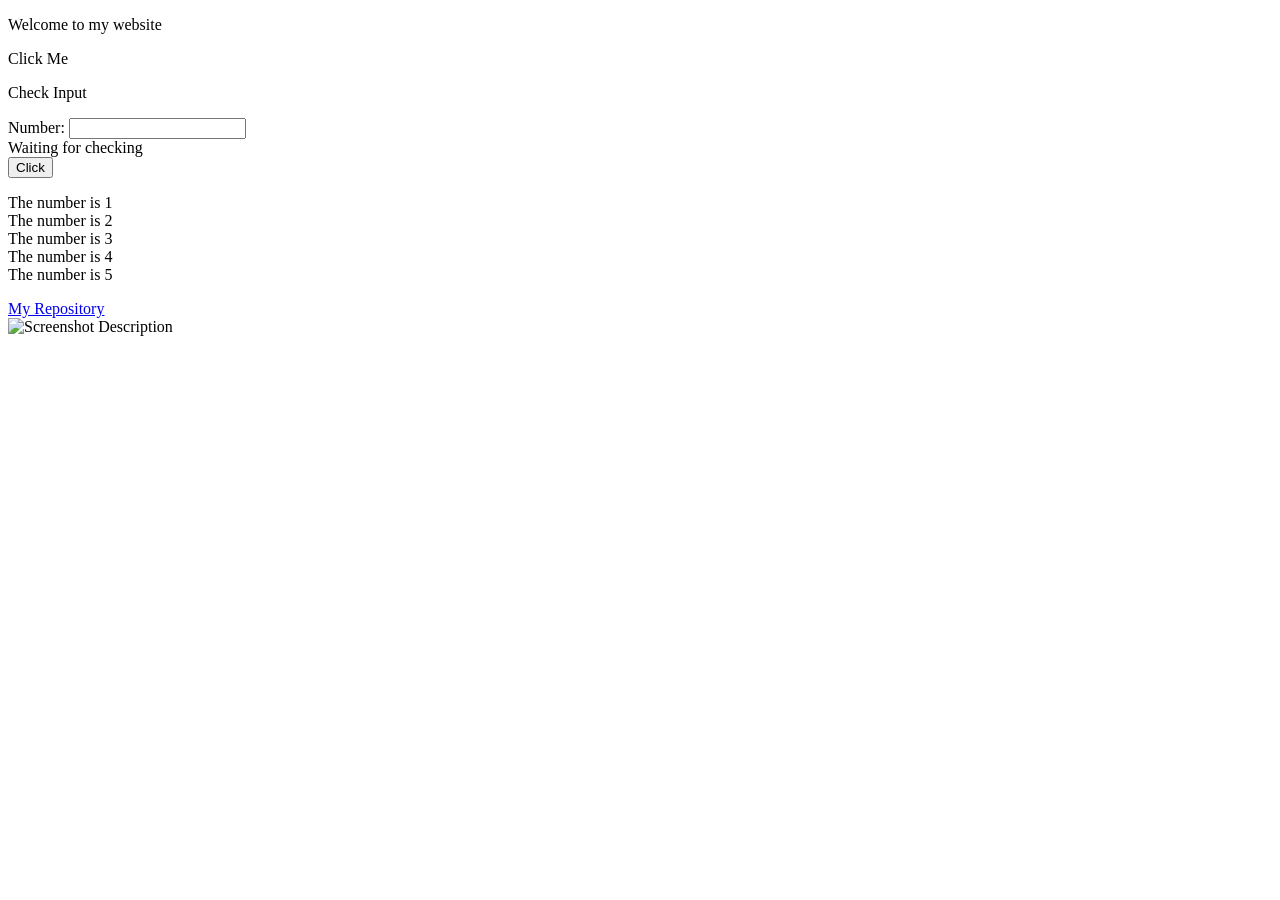
==== lab4/lab4a.html @ 35982522 "Create lab4a.html" ====
<!DOCTYPE html>
<html lang="en">
<head>
    <meta charset="UTF-8">
    <meta name="viewport" content="width=device-width, initial-scale=1.0">
    <title>Lab4a</title>
    <link rel="stylesheet" href="style.css">
    <script src="index.js" defer></script>
</head>
<body class="bgB80">
    <div class="g3c w1 h1 pd gap jc acc" id="mainContainer">

        <div class="box bgW80 w300 bround fcolumn jc ac pd" id="lab4.1">
            <p id="4.1">Welcome to my website</p>
            <div class="button" id="b4.1"> Click Me </div>
        </div>

        <div class="box bgW80 w300 bround fcolumn pd gap" id="lab4.2">
            <div>
                <p id="4.2">Check Input</p>
                <div class="input frow">
                    <label for="i4.2">Number: </label>
                    <input type="text" id="i4.2">
                </div>
            </div>
            <div>
                <div id="r4.2">Waiting for checking</div>
                <button class="button" id="b4.2" onclick="checkInput()">Click</button>
            </div>
        </div>

        <div class="box bgW80 w300 bround fcolumn pd" id="lab4.3">
            <p id="demo"></p>
   
            <script>
                let text = "";
                
                for (let i = 0; i < 5; i++) {
                text += "The number is " //complete your answer here
                text += `${i+1} <br>`
                }
                
                document.getElementById("demo").innerHTML = text;
            </script>
        </div>
        <div class="box bgW80 w300 bround fcolumn ac jc pd" id="lab4.4">
            <div><a href="https://github.com/thengchun01/webDevelopment">My Repository</a></div>
        </div>    
        <div class="box bgW80 w300 bround fcolumn ac jc pd" id="lab4.5">
            <div class="box pd">
                <img class="imgContain" src="https://raw.githubusercontent.com/thengchun01/webDevelopment/572629295bc3dd3c8e1dc2af49dd33e2d41fbae3/Screenshot%202026-04-14%20145512.png" alt="Screenshot Description">
            </div>
        </div>    
    
    </div>
</body>
</html>
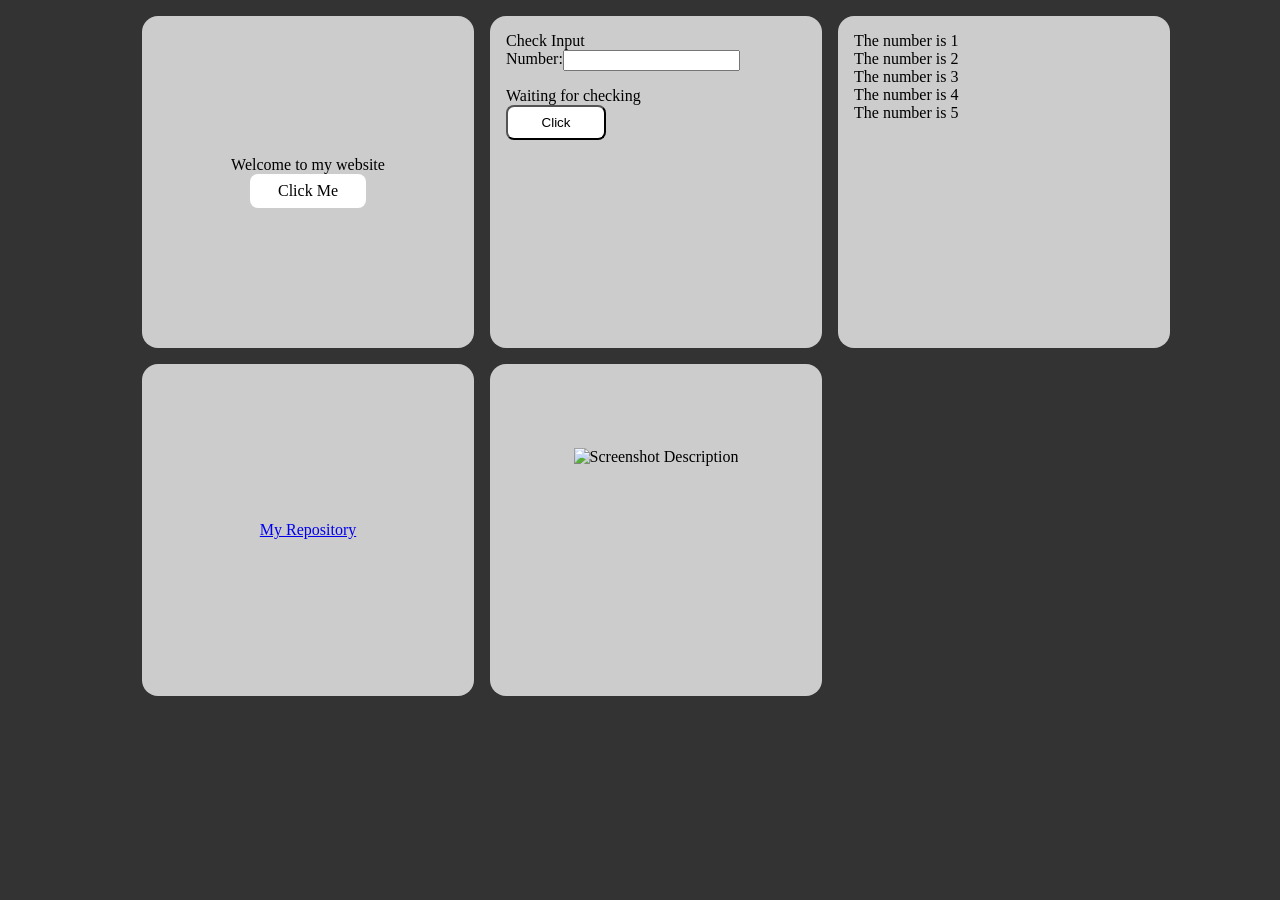
==== commit 208020d3: "Add files via upload" ====
--- a/lab4/lab4a.html
+++ b/lab4/lab4a.html
@@ -1,57 +1,57 @@
-<!DOCTYPE html>
-<html lang="en">
-<head>
-    <meta charset="UTF-8">
-    <meta name="viewport" content="width=device-width, initial-scale=1.0">
-    <title>Lab4a</title>
-    <link rel="stylesheet" href="style.css">
-    <script src="index.js" defer></script>
-</head>
-<body class="bgB80">
-    <div class="g3c w1 h1 pd gap jc acc" id="mainContainer">
-
-        <div class="box bgW80 w300 bround fcolumn jc ac pd" id="lab4.1">
-            <p id="4.1">Welcome to my website</p>
-            <div class="button" id="b4.1"> Click Me </div>
-        </div>
-
-        <div class="box bgW80 w300 bround fcolumn pd gap" id="lab4.2">
-            <div>
-                <p id="4.2">Check Input</p>
-                <div class="input frow">
-                    <label for="i4.2">Number: </label>
-                    <input type="text" id="i4.2">
-                </div>
-            </div>
-            <div>
-                <div id="r4.2">Waiting for checking</div>
-                <button class="button" id="b4.2" onclick="checkInput()">Click</button>
-            </div>
-        </div>
-
-        <div class="box bgW80 w300 bround fcolumn pd" id="lab4.3">
-            <p id="demo"></p>
-   
-            <script>
-                let text = "";
-                
-                for (let i = 0; i < 5; i++) {
-                text += "The number is " //complete your answer here
-                text += `${i+1} <br>`
-                }
-                
-                document.getElementById("demo").innerHTML = text;
-            </script>
-        </div>
-        <div class="box bgW80 w300 bround fcolumn ac jc pd" id="lab4.4">
-            <div><a href="https://github.com/thengchun01/webDevelopment">My Repository</a></div>
-        </div>    
-        <div class="box bgW80 w300 bround fcolumn ac jc pd" id="lab4.5">
-            <div class="box pd">
-                <img class="imgContain" src="https://raw.githubusercontent.com/thengchun01/webDevelopment/572629295bc3dd3c8e1dc2af49dd33e2d41fbae3/Screenshot%202026-04-14%20145512.png" alt="Screenshot Description">
-            </div>
-        </div>    
-    
-    </div>
-</body>
-</html>
+<!DOCTYPE html>
+<html lang="en">
+<head>
+    <meta charset="UTF-8">
+    <meta name="viewport" content="width=device-width, initial-scale=1.0">
+    <title>Lab4a</title>
+    <link rel="stylesheet" href="style.css">
+    <script src="index.js" defer></script>
+</head>
+<body class="bgB80">
+    <div class="g3c w1 h1 pd gap jc acc" id="mainContainer">
+
+        <div class="box bgW80 w300 bround fcolumn jc ac pd" id="lab4.1">
+            <p id="4.1">Welcome to my website</p>
+            <div class="button" id="b4.1"> Click Me </div>
+        </div>
+
+        <div class="box bgW80 w300 bround fcolumn pd gap" id="lab4.2">
+            <div>
+                <p id="4.2">Check Input</p>
+                <div class="input frow">
+                    <label for="i4.2">Number: </label>
+                    <input type="text" id="i4.2">
+                </div>
+            </div>
+            <div>
+                <div id="r4.2">Waiting for checking</div>
+                <button class="button" id="b4.2" onclick="checkInput()">Click</button>
+            </div>
+        </div>
+
+        <div class="box bgW80 w300 bround fcolumn pd" id="lab4.3">
+            <p id="demo"></p>
+   
+            <script>
+                let text = "";
+                
+                for (let i = 0; i < 5; i++) {
+                text += "The number is " //complete your answer here
+                text += `${i+1} <br>`
+                }
+                
+                document.getElementById("demo").innerHTML = text;
+            </script>
+        </div>
+        <div class="box bgW80 w300 bround fcolumn ac jc pd" id="lab4.4">
+            <div><a href="https://github.com/thengchun01/webDevelopment">My Repository</a></div>
+        </div>    
+        <div class="box bgW80 w300 bround fcolumn ac jc pd" id="lab4.5">
+            <div class="box pd">
+                <img class="imgContain" src="https://raw.githubusercontent.com/thengchun01/webDevelopment/572629295bc3dd3c8e1dc2af49dd33e2d41fbae3/Screenshot%202026-04-14%20145512.png" alt="Screenshot Description">
+            </div>
+        </div>    
+    
+    </div>
+</body>
+</html>
--- a/lab4/style.css
+++ b/lab4/style.css
@@ -0,0 +1,160 @@
+*{
+    margin: 0;
+}
+
+/* display&Position */
+/* flex */
+.fcolumn{
+    display: flex;
+    flex-direction: column;
+}
+.frow{
+    display: flex;
+    flex-direction: row;
+}
+.jc{
+    justify-content: center;
+}
+.je{
+    justify-content: space-evenly;
+}
+
+.jb{
+    justify-content: space-between;
+}
+.ja{
+    justify-content: space-around;
+}
+
+.ac{
+    align-items: center;
+}
+.ae{
+    align-items: space-around;
+}
+.ab{
+    align-items: space-between;
+}
+.aa{
+    align-items: space-around;
+}
+
+.acc{
+    align-content: center;
+}
+.ace{
+    align-content: space-around;
+}
+.acb{
+    align-content: space-between;
+}
+.aca{
+    align-content: space-around;
+}
+
+/* selfalign */
+.jse{
+    /* justify-self: end; */
+    margin-top: auto;
+    margin-bottom: 16px;
+}
+.ase{
+    align-self: end;
+}
+
+/* grid */
+.g{
+    display: grid;
+}
+.g3c{
+    display: grid;
+    grid-template-columns: auto auto auto;
+}
+
+.gap{
+    gap: 16px;
+}
+
+/* object */
+.box{
+    aspect-ratio: 1/1;
+}
+
+.button{
+    text-align: center;
+    background-color: white;
+    padding: 8px;
+    min-width: fit-content;
+    width: 100px;
+    border-radius: 8px;
+    cursor: pointer;
+}
+.button:hover{
+    transition: transform 0.1s ease-in-out;
+    transform: scale(1.05);
+}
+/* bg */
+.bgW80{
+    background-color: hsl(0, 0%, 80%);
+}
+
+.bgB80{
+    background-color: hsl(0, 0%, 20%);
+}
+/* font */
+.ft{
+    color: black;
+}
+
+.fst{
+    color: hsl(0, 0%, 20%);
+}
+
+.b{
+    font-weight: 800;
+}
+/* height&width */
+.ha{
+    height: 100vh;
+}
+.wa{
+    width: 100vw;
+}
+.h1{
+    height: 100%;
+}
+.w1{
+    width: 100%;
+}
+.w300{
+    width: 300px;
+}
+
+/* padding&margin */
+.mcc{
+    margin-left: 50%;
+    margin-top: 50%;
+}
+.mt05{
+    margin-top: 50%;
+}
+
+.pd{
+    padding: 16px;
+}
+
+.md{
+    padding: 16px;
+}
+
+/* border */
+.bround{
+    border-radius: 16px;
+}
+
+/* image */
+.imgContain{
+    object-fit: contain;
+    width: 100%;
+}
+/* id */
